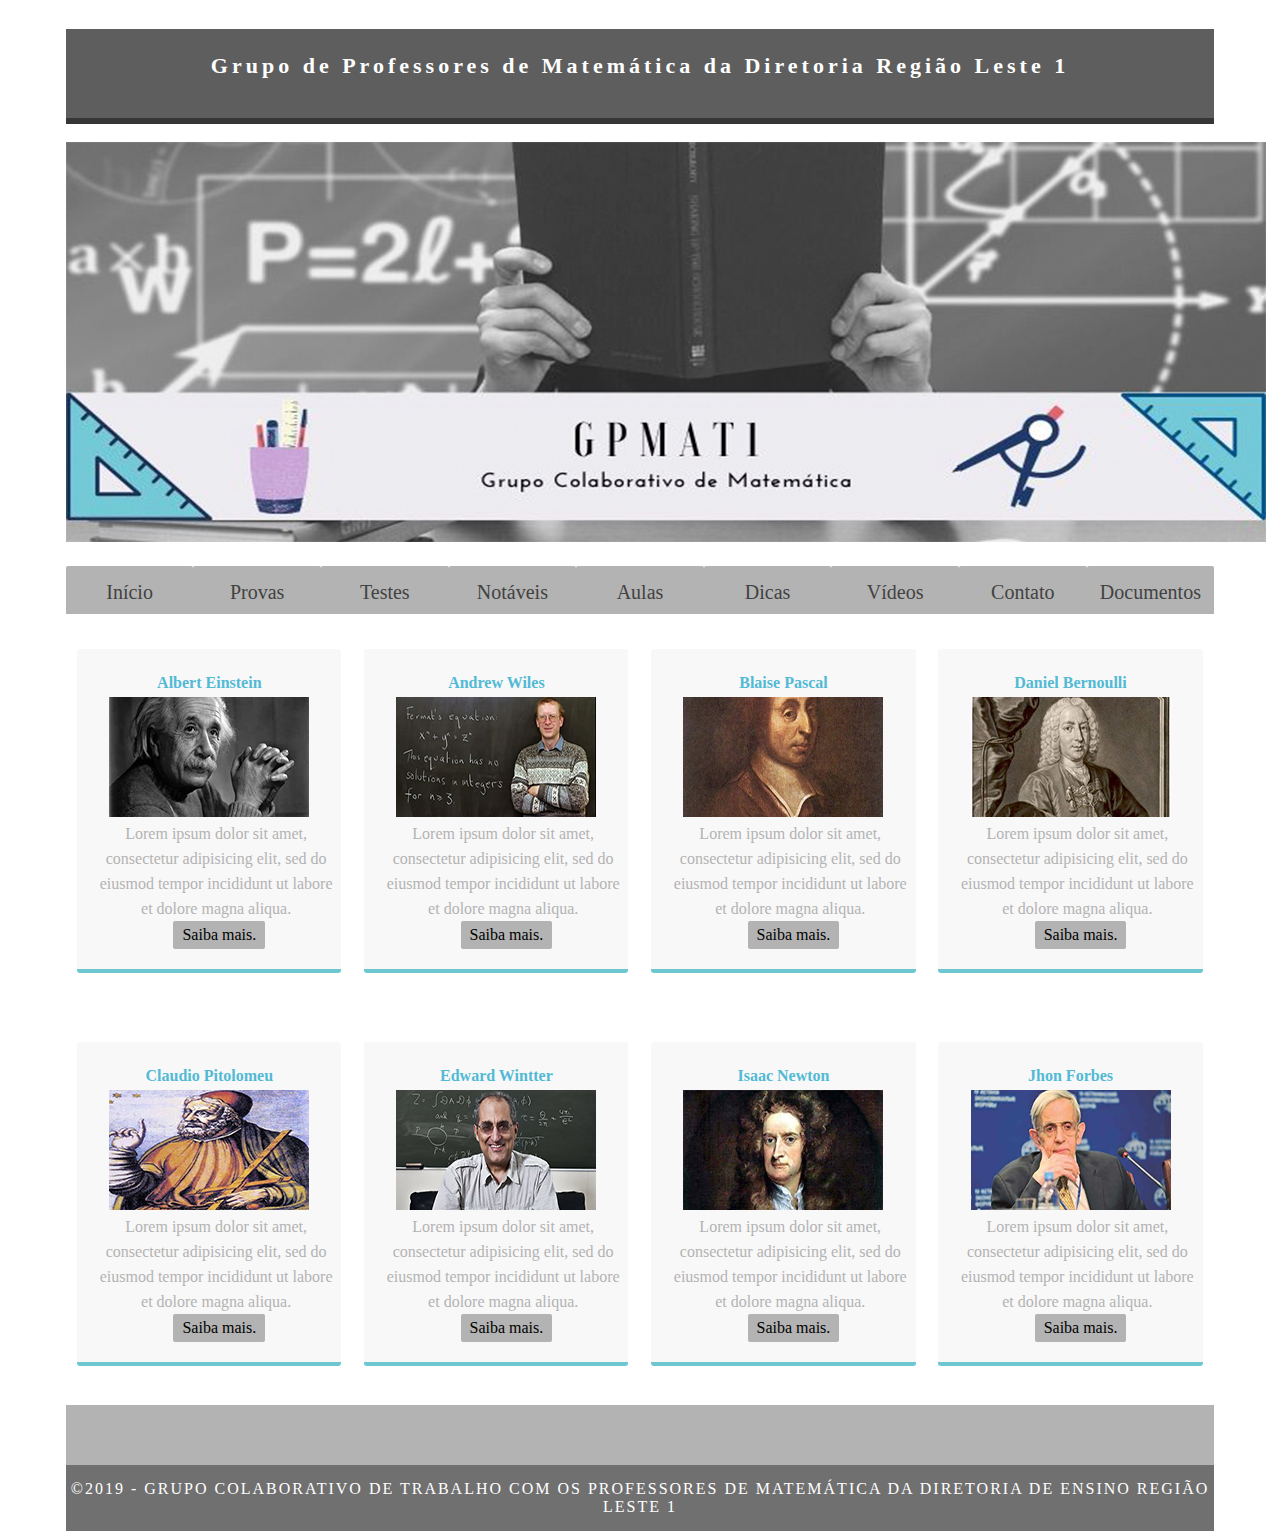
==== Notaveis.html @ e6158c23 "Add files via upload" ====
<!doctype html>
<html>
<head>
<meta charset="utf-8">
<meta http-equiv="X-UA-Compatible" content="IE=edge">
<meta name="viewport" content="width=device-width, initial-scale=1">
<title>MatLeste1</title>
<link href="style.css" rel="stylesheet" type="text/css">
</head>
<body>
<!-- Main Container -->
<div class="container">
  <!-- Header -->
  <header class="header">
    <h4 class="logo">Grupo de Professores de Matemática da Diretoria Região Leste 1 </h4>
  </header>
  <!-- Hero Section -->
  <section>
    <div class="column">
      <h3><img src="Banner1.jpg"</h3>
    </div>
    <nav>
      <a href="index.html">Início</a>
      <a href="Provas.html">Provas</a>
      <a href="aguarde.html">Testes</a>
      <a href="Notaveis.html">Notáveis</a>
      <a href="aguarde.html">Aulas</a>
      <a href="aguarde.html">Dicas</a>
      <a href="aguarde.html">Vídeos</a>
      <a href="aguarde.html">Contato</a>
      <a href="aguarde.html">Documentos</a>
    </nav>
  </section>
  <!-- Stats Gallery Section -->
  <div class="gallery">
    <div class="thumbnail">
      <h4>Albert Einstein</h4>
      <img src="Albert_mini.jpg">
      <p class="text_column">Lorem ipsum dolor sit amet, consectetur adipisicing elit, sed do eiusmod tempor incididunt ut labore et dolore magna aliqua.</p>
      <p><a href="https://google.com.br">Saiba mais.</a></p>
    </div>
    <div class="thumbnail">
      <h4>Andrew Wiles</h4>
      <img src="Andrew_mini.jpg">
      <p class="text_column">Lorem ipsum dolor sit amet, consectetur adipisicing elit, sed do eiusmod tempor incididunt ut labore et dolore magna aliqua.</p>
    <p><a href="https://google.com.br">Saiba mais.</a></p>
   </div>
    <div class="thumbnail">
      <h4>Blaise Pascal</h4>
      <img src="Pascal_mini.jpg">
      <p class="text_column">Lorem ipsum dolor sit amet, consectetur adipisicing elit, sed do eiusmod tempor incididunt ut labore et dolore magna aliqua. </p>
    <p><a href="https://google.com.br">Saiba mais.</a></p>
  </div>
    <div class="thumbnail">
      <h4>Daniel Bernoulli</h4>
      <img src="Daniel_mini.jpg">
      <p class="text_column">Lorem ipsum dolor sit amet, consectetur adipisicing elit, sed do eiusmod tempor incididunt ut labore et dolore magna aliqua.</p>
  <p><a href="https://google.com.br">Saiba mais.</a></p>
  </div>
  </div>
  <div class="gallery">
    <div class="thumbnail">
      <h4>Claudio Pitolomeu</h4>
        <img src="Claudio_mini.jpg">
      <p class="text_column">Lorem ipsum dolor sit amet, consectetur adipisicing elit, sed do eiusmod tempor incididunt ut labore et dolore magna aliqua.</p>
    <p><a href="https://google.com.br">Saiba mais.</a></p>
  </div>
    <div class="thumbnail">
      <h4>Edward Wintter</h4>
    <img src="Edward_mini.jpg">
      <p class="text_column">Lorem ipsum dolor sit amet, consectetur adipisicing elit, sed do eiusmod tempor incididunt ut labore et dolore magna aliqua.</p>
    <p><a href="https://google.com.br">Saiba mais.</a></p>
  </div>
    <div class="thumbnail">
      <h4>Isaac Newton</h4>
      <img src="Isaac_mini.jpg">
      <p class="text_column">Lorem ipsum dolor sit amet, consectetur adipisicing elit, sed do eiusmod tempor incididunt ut labore et dolore magna aliqua.</p>
    <p><a href="https://google.com.br">Saiba mais.</a></p>
  </div>
    <div class="thumbnail">
      <h4>Jhon Forbes</h4>
      <img src="Jhon_mini.jpg">
      <p class="text_column">Lorem ipsum dolor sit amet, consectetur adipisicing elit, sed do eiusmod tempor incididunt ut labore et dolore magna aliqua.</p>
    <p><a href="https://google.com.br">Saiba mais.</a></p>
  </div>
  </div>
  <!-- Footer Section -->
  <footer>
  </footer>
  <!-- Copyrights Section -->
  <div class="copyright">&copy;2019 - <strong> Grupo Colaborativo de trabalho com os professores de Matemática da Diretoria de Ensino Região Leste 1</strong></div>
</div>
<!-- Main Container Ends -->
</body>
</html>
---- style.css ----
@charset "UTF-8";
/* Body */
body {
	font-family: Cambria, "Hoefler Text", "Liberation Serif", Times, "Times New Roman", serif;
	background-color: #FFFFFF;
	margin: 2px;
}
/* Container */
.container {
	width: 90%;
	margin-left: auto;
	margin-right: auto;
	background-color: #FFFFFF;
}
/* Header */
header {
	width: 100%;
	height: 10%;
	background-color: #5D5E5D;
	border-bottom: 6px solid #353635;
}
#banner {
	background-image: linear-gradient();
background-size: auto;
}
.logo {
	color: #fff;
	font-weight: bold;
	margin-left: auto;
	letter-spacing: 4px;
	margin-right: auto;
	text-align: center;
	padding-top: 15px;
	line-height: 2em;
	font-size: 22px;
}
.hero_header {
	color: #FFFFFF;
	text-align: center;
	margin: 0;
	letter-spacing: 4px;
}
/* About Section */
.text_column {
	width: 90%;
	text-align: justify;
	font-weight: lighter;
	line-height: 25px;
	float: left;
	padding-left: 20px;
	padding-right: 20px;
	color: #A3A3A3;
}
.gallery {
	clear: both;
	display: inline-block;
	width: 100%;
	background-color: #FFFFFF;
	/* [disabled]min-width: 400px;
*/
	padding-bottom: 35px;
	padding-top: 0px;
	margin-top: -5px;
	margin-bottom: 0px;
}
.thumbnail {
	width: 23%;
	text-align: center;
	float: left;
	margin-top: 35px;
	background-color: #F8F8F8;
	padding-bottom: 20px;
	margin-left: 1%;
	margin-right: 1%;
	border-radius: 3px;
	padding-top: 20px;
	border-bottom: 4px solid #6DC7D0;
}
.gallery .thumbnail h4 {
	margin-top: 5px;
	margin-bottom: 5px;
	color: #52BAD5;
	text-align: center;
	padding-left: 20px;
	padding-right: 20px;
}
.gallery .thumbnail p {
	margin: 0;
	color: #B3B3B3;
	text-align: center;
	padding-left: 20px;
}
/* More info */
.intro {
	background-color: #FFFFFF;
	padding-bottom: 30px;
}
nav {
  display: grid;
  grid-template-columns: repeat(9, 1fr);
}
nav > a {
  border-bottom: 0px solid #6DC7D0;
  color: #424242;
  font-size: 20px;
  padding: 15px 10px;
  text-decoration: none;
  text-align: center;
  transition: all 0.3s;
}
nav > a:hover {
  background-color: #6DC7D0;
  border-bottom: 1px solid #6DC7D0;
}

.column {
	width: 50%;
	text-align: center;
	padding-top: 0px;
}
.intro .column h3 {
	color: #FFFFFF;
	text-align: center;
}
.intro .column p {
	color: #FFFFFF;
}
.cards {
	width: 100%;
	height: auto;
	max-width: 400px;
	max-height: 200px;
	opacity: 0.8;
}
.intro .column p {
	padding-left: 30px;
	padding-right: 30px;
	text-align: justify;
	line-height: 25px;
	font-weight: lighter;
	margin-left: 20px;
	margin-right: 20px;
	width: 80%;
	margin-top: 4%;
}
.button {
	width: 200px;
	margin-top: 40px;
	margin-right: auto;
	margin-bottom: auto;
	margin-left: auto;
	padding-top: 20px;
	padding-right: 10px;
	padding-bottom: 20px;
	padding-left: 10px;
	text-align: center;
	vertical-align: middle;
	border-radius: 0px;
	text-transform: uppercase;
	font-weight: bold;
	letter-spacing: 2px;
	border: 3px solid #FFFFFF;
	color: #FFFFFF;
	transition: all 0.3s linear;
}
.button:hover {
	background-color: #6DC7D0;
	color: #FFFFFF;
	cursor: pointer;
}
a {
  background-color: #B3B3B3;
  border-radius: 2px;
  color: #000;
  display: inline-block;
  font-weight: auto;
  padding: 5px 9px;
	text-decoration: none;
}
.copyright {
	text-align: center;
	padding-top: 15px;
	padding-bottom: 15px;
	background-color: #717070;
	color: #FFFFFF;
	text-transform: uppercase;
	font-weight: lighter;
	letter-spacing: 2px;
	border-top-width: 2px;
}
footer {
	background-color: #B3B3B3;
	padding-top: 30px;
	padding-bottom: 30PX;
}
.intro {
	display: inline-block;
	background-color: #6DC7D0;
}
.profile {
	width: 50%;
}
.gallery .thumbnail .tag {
	color: #5D5E5D;
	padding-bottom: 4px;
	padding-top: 4px;
	text-align: left;
	padding-left: 20px;
	padding-right: 20px;
}

/* Mobile */
@media (max-width: 320px) {
.logo {
	width: 100%;
	text-align: center;
	margin-top: 13px;
	margin-right: 0px;
	margin-bottom: 0px;
	margin-left: 0px;
}
.text_column {
	width: 100%;
	text-align: justify;
	padding: 0;
}
.intro .column p {
	width: 80%;
	margin-left: 0px;
}
.text_column {
	padding-left: 20px;
}
.thumbnail {
	width: 100%;
}
.column {
	width: 100%;
	margin-top: 0px;
}
.hero_header {
	padding-left: 10px;
	padding-right: 10px;
	line-height: 22px;
	text-align: center;
}
}

/* Small Tablets */
@media (min-width: 321px)and (max-width: 767px) {
.logo {
	width: 100%;
	text-align: center;
	margin-top: 13px;
	margin-right: 0px;
	margin-bottom: 0px;
	margin-left: 0px;
}
.text_column {
	width: 100%;
	text-align: left;
	padding: 0;
}
.thumbnail {
	width: 100%;
}
.column {
	width: 100%;
	margin-top: 0px;
}
.thumbnail {
	width: 100%;
}
.text_column {
	padding-left: 20px;
	padding-right: 20px;
	width: 90%;
}
.column {
	width: 100%;
	margin-left: 0px;
	margin-right: 0px;
}
.profile {
	width: 100%;
}
.intro .column p {
	width: 90%;
	text-align: center;
	padding-left: 0px;
}
}

/* Small Desktops */
@media (min-width: 768px) and (max-width: 1096px) {
.text_column {
	width: 100%;
}
.thumbnail {
	width: 50%;
}
.text_column {
	width: 100%;
	margin: 0;
	padding: 20px;
}
.intro .column p {
	width: 80%;
}
}
.desv {
	image-orientation: center
}
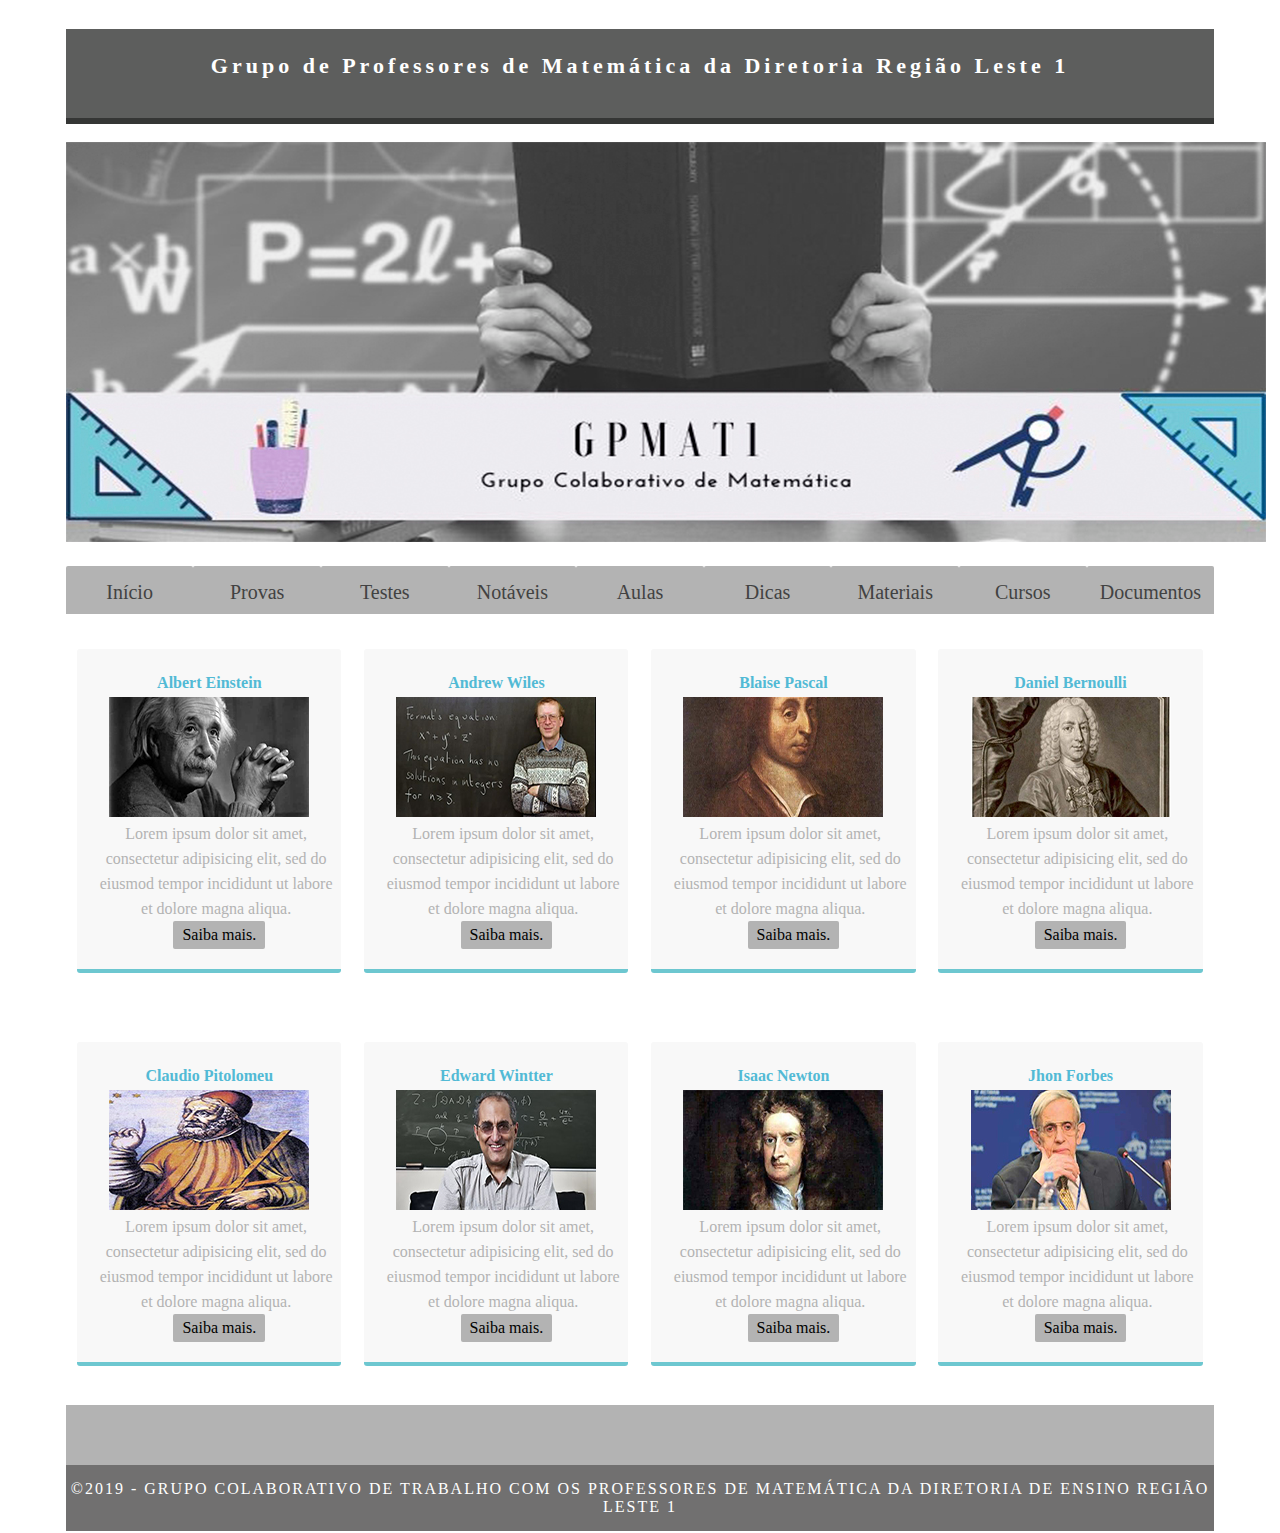
==== commit 64ff169f: "Add files via upload" ====
--- a/Notaveis.html
+++ b/Notaveis.html
@@ -20,15 +20,15 @@
       <h3><img src="Banner1.jpg"</h3>
     </div>
     <nav>
-      <a href="index.html">Início</a>
+      <a href="Index.html">Início</a>
       <a href="Provas.html">Provas</a>
-      <a href="aguarde.html">Testes</a>
+      <a href="Testes.html">Testes</a>
       <a href="Notaveis.html">Notáveis</a>
       <a href="aguarde.html">Aulas</a>
-      <a href="aguarde.html">Dicas</a>
-      <a href="aguarde.html">Vídeos</a>
-      <a href="aguarde.html">Contato</a>
-      <a href="aguarde.html">Documentos</a>
+      <a href="Dicas.html">Dicas</a>
+      <a href="Materiais.html">Materiais</a>
+      <a href="Cursos.html">Cursos</a>
+      <a href="Documentos.html">Documentos</a>
     </nav>
   </section>
   <!-- Stats Gallery Section -->
--- a/style.css
+++ b/style.css
@@ -18,10 +18,6 @@
 	height: 10%;
 	background-color: #5D5E5D;
 	border-bottom: 6px solid #353635;
-}
-#banner {
-	background-image: linear-gradient();
-background-size: auto;
 }
 .logo {
 	color: #fff;
@@ -112,7 +108,6 @@
   background-color: #6DC7D0;
   border-bottom: 1px solid #6DC7D0;
 }
-
 .column {
 	width: 50%;
 	text-align: center;
@@ -121,6 +116,7 @@
 .intro .column h3 {
 	color: #FFFFFF;
 	text-align: center;
+	size: 100%
 }
 .intro .column p {
 	color: #FFFFFF;
